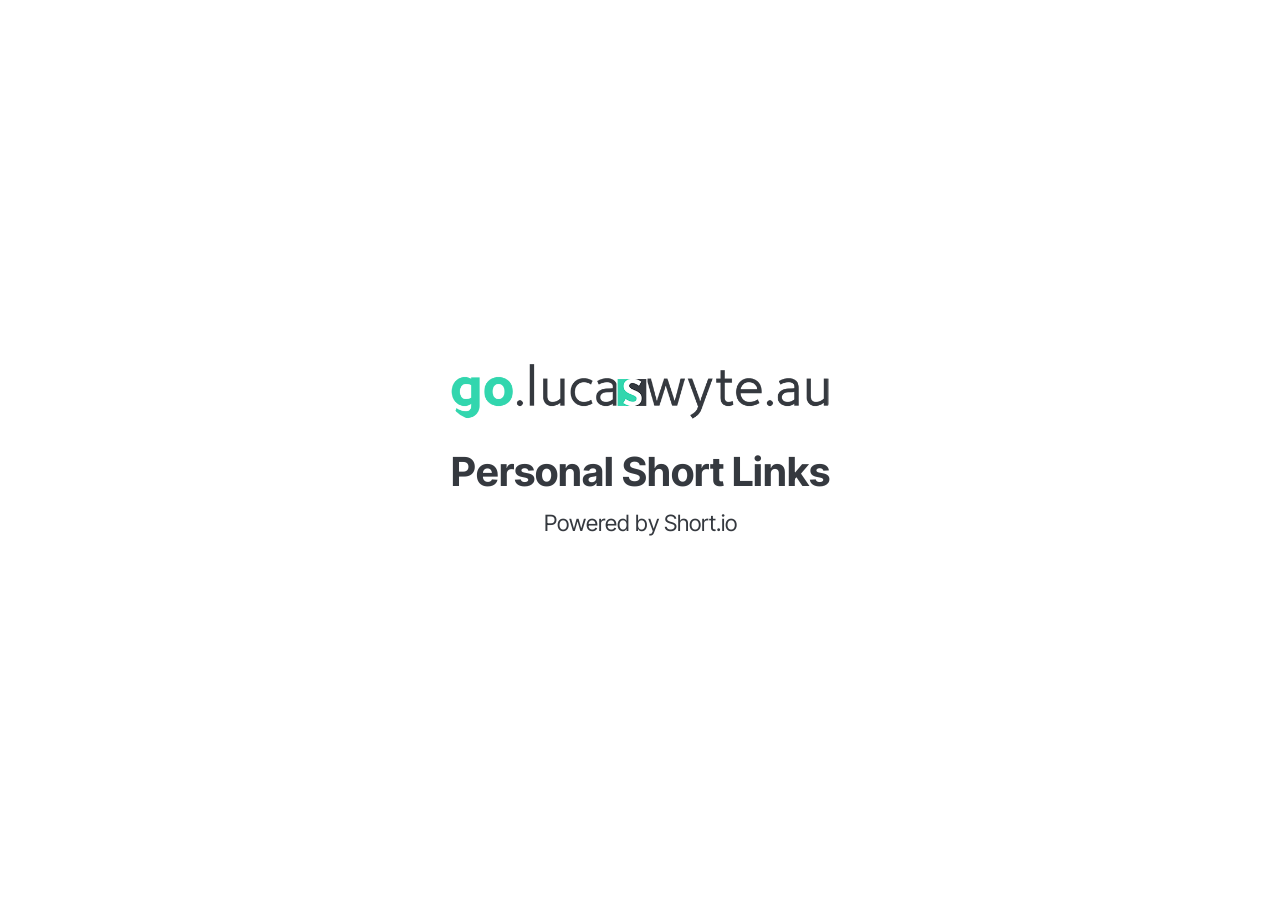
==== index.html @ 0e699cf3 "create github pages" ====
<!DOCTYPE html>
<html  >
<head>
  <!-- Site made with Mobirise Website Builder v5.9.0, https://mobirise.com -->
  <meta charset="UTF-8">
  <meta http-equiv="X-UA-Compatible" content="IE=edge">
  <meta name="generator" content="Mobirise v5.9.0, mobirise.com">
  <meta name="viewport" content="width=device-width, initial-scale=1, minimum-scale=1">
  <link rel="shortcut icon" href="assets/images/logo5.png" type="image/x-icon">
  <meta name="description" content="Personal Short Links powered by Short.io">
  
  
  <title>go.lucaswyte.au main page</title>
  <link rel="stylesheet" href="assets/bootstrap/css/bootstrap.min.css">
  <link rel="stylesheet" href="assets/bootstrap/css/bootstrap-grid.min.css">
  <link rel="stylesheet" href="assets/bootstrap/css/bootstrap-reboot.min.css">
  <link rel="stylesheet" href="assets/theme/css/style.css">
  <link rel="preload" href="https://fonts.googleapis.com/css?family=Inter+Tight:100,200,300,400,500,600,700,800,900,100i,200i,300i,400i,500i,600i,700i,800i,900i&display=swap" as="style" onload="this.onload=null;this.rel='stylesheet'">
  <noscript><link rel="stylesheet" href="https://fonts.googleapis.com/css?family=Inter+Tight:100,200,300,400,500,600,700,800,900,100i,200i,300i,400i,500i,600i,700i,800i,900i&display=swap"></noscript>
  <link rel="preload" as="style" href="assets/mobirise/css/mbr-additional.css"><link rel="stylesheet" href="assets/mobirise/css/mbr-additional.css" type="text/css">

  
  
  
</head>
<body>
  
  <section data-bs-version="5.1" class="image1 cid-uDMFDj7FDs mbr-fullscreen" id="image01-0">
  

  
  

  <div class="container-fluid">
    <div class="row justify-content-center">
      <div class="col-12 col-lg-4">
        <div class="image-wrapper mb-4">
          <img class="w-100" src="assets/images/go-lucaswyte-au-2.png" alt="go">
        </div>
        <h4 class="mbr-description mbr-fonts-style mb-3 align-center display-5"><p>
          <strong>Personal Sh</strong><strong>ort Links</strong></p></h4>
        <p class="mbr-description mbr-fonts-style mb-0 align-center display-7">
          Powered by Short.io</p>
      </div>
    </div>
  </div>
</section>


<script src="assets/bootstrap/js/bootstrap.bundle.min.js"></script>
  <script src="assets/smoothscroll/smooth-scroll.js"></script>
  <script src="assets/ytplayer/index.js"></script>
  <script src="assets/theme/js/script.js"></script>
  
  
  
</body>
</html>
---- assets/theme/css/style.css ----
@charset "UTF-8";
section {
  background-color: #ffffff;
}

body {
  font-style: normal;
  line-height: 1.5;
  font-weight: 400;
  color: #232323;
  position: relative;
}

button {
  background-color: transparent;
  border-color: transparent;
}

.embla__button,
.carousel-control {
  background-color: #edefea !important;
  opacity: 0.8 !important;
  color: #464845 !important;
  border-color: #edefea !important;
}

.carousel .close,
.modalWindow .close {
  background-color: #edefea !important;
  color: #464845 !important;
  border-color: #edefea !important;
  opacity: 0.8 !important;
}

.carousel .close:hover,
.modalWindow .close:hover {
  opacity: 1 !important;
}

.carousel-indicators li {
  background-color: #edefea !important;
  border: 2px solid #464845 !important;
}

.carousel-indicators li:hover,
.carousel-indicators li:active {
  opacity: 0.8 !important;
}

.embla__button:hover,
.carousel-control:hover {
  background-color: #edefea !important;
  opacity: 1 !important;
}

.modalWindow-video-container {
  height: 80%;
}

section,
.container,
.container-fluid {
  position: relative;
  word-wrap: break-word;
}

a.mbr-iconfont:hover {
  text-decoration: none;
}

.article .lead p,
.article .lead ul,
.article .lead ol,
.article .lead pre,
.article .lead blockquote {
  margin-bottom: 0;
}

a {
  font-style: normal;
  font-weight: 400;
  cursor: pointer;
}
a, a:hover {
  text-decoration: none;
}

.mbr-section-title {
  font-style: normal;
  line-height: 1.3;
}

.mbr-section-subtitle {
  line-height: 1.3;
}

.mbr-text {
  font-style: normal;
  line-height: 1.7;
}

h1,
h2,
h3,
h4,
h5,
h6,
.display-1,
.display-2,
.display-4,
.display-5,
.display-7,
span,
p,
a {
  line-height: 1;
  word-break: break-word;
  word-wrap: break-word;
  font-weight: 400;
}

b,
strong {
  font-weight: bold;
}

input:-webkit-autofill, input:-webkit-autofill:hover, input:-webkit-autofill:focus, input:-webkit-autofill:active {
  transition-delay: 9999s;
  -webkit-transition-property: background-color, color;
  transition-property: background-color, color;
}

textarea[type=hidden] {
  display: none;
}

section {
  background-position: 50% 50%;
  background-repeat: no-repeat;
  background-size: cover;
}
section .mbr-background-video,
section .mbr-background-video-preview {
  position: absolute;
  bottom: 0;
  left: 0;
  right: 0;
  top: 0;
}

.hidden {
  visibility: hidden;
}

.mbr-z-index20 {
  z-index: 20;
}

/*! Base colors */
.mbr-white {
  color: #ffffff;
}

.mbr-black {
  color: #111111;
}

.mbr-bg-white {
  background-color: #ffffff;
}

.mbr-bg-black {
  background-color: #000000;
}

/*! Text-aligns */
.align-left {
  text-align: left;
}

.align-center {
  text-align: center;
}

.align-right {
  text-align: right;
}

/*! Font-weight  */
.mbr-light {
  font-weight: 300;
}

.mbr-regular {
  font-weight: 400;
}

.mbr-semibold {
  font-weight: 500;
}

.mbr-bold {
  font-weight: 700;
}

/*! Media  */
.media-content {
  flex-basis: 100%;
}

.media-container-row {
  display: flex;
  flex-direction: row;
  flex-wrap: wrap;
  justify-content: center;
  align-content: center;
  align-items: start;
}
.media-container-row .media-size-item {
  width: 400px;
}

.media-container-column {
  display: flex;
  flex-direction: column;
  flex-wrap: wrap;
  justify-content: center;
  align-content: center;
  align-items: stretch;
}
.media-container-column > * {
  width: 100%;
}

@media (min-width: 992px) {
  .media-container-row {
    flex-wrap: nowrap;
  }
}
figure {
  margin-bottom: 0;
  overflow: hidden;
}

figure[mbr-media-size] {
  transition: width 0.1s;
}

img,
iframe {
  display: block;
  width: 100%;
}

.card {
  background-color: transparent;
  border: none;
}

.card-box {
  width: 100%;
}

.card-img {
  text-align: center;
  flex-shrink: 0;
  -webkit-flex-shrink: 0;
}

.media {
  max-width: 100%;
  margin: 0 auto;
}

.mbr-figure {
  align-self: center;
}

.media-container > div {
  max-width: 100%;
}

.mbr-figure img,
.card-img img {
  width: 100%;
}

@media (max-width: 991px) {
  .media-size-item {
    width: auto !important;
  }
  .media {
    width: auto;
  }
  .mbr-figure {
    width: 100% !important;
  }
}
/*! Buttons */
.mbr-section-btn {
  margin-left: -0.6rem;
  margin-right: -0.6rem;
  font-size: 0;
}

.btn {
  font-weight: 600;
  border-width: 1px;
  font-style: normal;
  margin: 0.6rem 0.6rem;
  white-space: normal;
  transition: all 0.2s ease-in-out;
  display: inline-flex;
  align-items: center;
  justify-content: center;
  word-break: break-word;
}

.btn-sm {
  font-weight: 600;
  letter-spacing: 0px;
  transition: all 0.3s ease-in-out;
}

.btn-md {
  font-weight: 600;
  letter-spacing: 0px;
  transition: all 0.3s ease-in-out;
}

.btn-lg {
  font-weight: 600;
  letter-spacing: 0px;
  transition: all 0.3s ease-in-out;
}

.btn-form {
  margin: 0;
}
.btn-form:hover {
  cursor: pointer;
}

nav .mbr-section-btn {
  margin-left: 0rem;
  margin-right: 0rem;
}

/*! Btn icon margin */
.btn .mbr-iconfont,
.btn.btn-sm .mbr-iconfont {
  order: 1;
  cursor: pointer;
  margin-left: 0.5rem;
  vertical-align: sub;
}

.btn.btn-md .mbr-iconfont,
.btn.btn-md .mbr-iconfont {
  margin-left: 0.8rem;
}

.mbr-regular {
  font-weight: 400;
}

.mbr-semibold {
  font-weight: 500;
}

.mbr-bold {
  font-weight: 700;
}

[type=submit] {
  -webkit-appearance: none;
}

/*! Full-screen */
.mbr-fullscreen .mbr-overlay {
  min-height: 100vh;
}

.mbr-fullscreen {
  display: flex;
  display: -moz-flex;
  display: -ms-flex;
  display: -o-flex;
  align-items: center;
  min-height: 100vh;
  padding-top: 3rem;
  padding-bottom: 3rem;
}

/*! Map */
.map {
  height: 25rem;
  position: relative;
}
.map iframe {
  width: 100%;
  height: 100%;
}

/*! Scroll to top arrow */
.mbr-arrow-up {
  bottom: 25px;
  right: 90px;
  position: fixed;
  text-align: right;
  z-index: 5000;
  color: #ffffff;
  font-size: 22px;
}

.mbr-arrow-up a {
  background: rgba(0, 0, 0, 0.2);
  border-radius: 50%;
  color: #fff;
  display: inline-block;
  height: 60px;
  width: 60px;
  border: 2px solid #fff;
  outline-style: none !important;
  position: relative;
  text-decoration: none;
  transition: all 0.3s ease-in-out;
  cursor: pointer;
  text-align: center;
}
.mbr-arrow-up a:hover {
  background-color: rgba(0, 0, 0, 0.4);
}
.mbr-arrow-up a i {
  line-height: 60px;
}

.mbr-arrow-up-icon {
  display: block;
  color: #fff;
}

.mbr-arrow-up-icon::before {
  content: "›";
  display: inline-block;
  font-family: serif;
  font-size: 22px;
  line-height: 1;
  font-style: normal;
  position: relative;
  top: 6px;
  left: -4px;
  transform: rotate(-90deg);
}

/*! Arrow Down */
.mbr-arrow {
  position: absolute;
  bottom: 45px;
  left: 50%;
  width: 60px;
  height: 60px;
  cursor: pointer;
  background-color: rgba(80, 80, 80, 0.5);
  border-radius: 50%;
  transform: translateX(-50%);
}
@media (max-width: 767px) {
  .mbr-arrow {
    display: none;
  }
}
.mbr-arrow > a {
  display: inline-block;
  text-decoration: none;
  outline-style: none;
  animation: arrowdown 1.7s ease-in-out infinite;
  color: #ffffff;
}
.mbr-arrow > a > i {
  position: absolute;
  top: -2px;
  left: 15px;
  font-size: 2rem;
}

#scrollToTop a i::before {
  content: "";
  position: absolute;
  display: block;
  border-bottom: 2.5px solid #fff;
  border-left: 2.5px solid #fff;
  width: 27.8%;
  height: 27.8%;
  left: 50%;
  top: 51%;
  transform: translateY(-30%) translateX(-50%) rotate(135deg);
}

@keyframes arrowdown {
  0% {
    transform: translateY(0px);
  }
  50% {
    transform: translateY(-5px);
  }
  100% {
    transform: translateY(0px);
  }
}
@media (max-width: 500px) {
  .mbr-arrow-up {
    left: 0;
    right: 0;
    text-align: center;
  }
}
/*Gradients animation*/
@keyframes gradient-animation {
  from {
    background-position: 0% 100%;
    animation-timing-function: ease-in-out;
  }
  to {
    background-position: 100% 0%;
    animation-timing-function: ease-in-out;
  }
}
.bg-gradient {
  background-size: 200% 200%;
  animation: gradient-animation 5s infinite alternate;
  -webkit-animation: gradient-animation 5s infinite alternate;
}

.menu .navbar-brand {
  display: -webkit-flex;
}
.menu .navbar-brand span {
  display: flex;
  display: -webkit-flex;
}
.menu .navbar-brand .navbar-caption-wrap {
  display: -webkit-flex;
}
.menu .navbar-brand .navbar-logo img {
  display: -webkit-flex;
  width: auto;
}
@media (min-width: 768px) and (max-width: 991px) {
  .menu .navbar-toggleable-sm .navbar-nav {
    display: -ms-flexbox;
  }
}
@media (max-width: 991px) {
  .menu .navbar-collapse {
    max-height: 93.5vh;
  }
  .menu .navbar-collapse.show {
    overflow: auto;
  }
}
@media (min-width: 992px) {
  .menu .navbar-nav.nav-dropdown {
    display: -webkit-flex;
  }
  .menu .navbar-toggleable-sm .navbar-collapse {
    display: -webkit-flex !important;
  }
  .menu .collapsed .navbar-collapse {
    max-height: 93.5vh;
  }
  .menu .collapsed .navbar-collapse.show {
    overflow: auto;
  }
}
@media (max-width: 767px) {
  .menu .navbar-collapse {
    max-height: 80vh;
  }
}

.nav-link .mbr-iconfont {
  margin-right: 0.5rem;
}

.navbar {
  display: -webkit-flex;
  -webkit-flex-wrap: wrap;
  -webkit-align-items: center;
  -webkit-justify-content: space-between;
}

.navbar-collapse {
  -webkit-flex-basis: 100%;
  -webkit-flex-grow: 1;
  -webkit-align-items: center;
}

.nav-dropdown .link {
  padding: 0.667em 1.667em !important;
  margin: 0 !important;
}

.nav {
  display: -webkit-flex;
  -webkit-flex-wrap: wrap;
}

.row {
  display: -webkit-flex;
  -webkit-flex-wrap: wrap;
}

.justify-content-center {
  -webkit-justify-content: center;
}

.form-inline {
  display: -webkit-flex;
}

.card-wrapper {
  -webkit-flex: 1;
}

.carousel-control {
  z-index: 10;
  display: -webkit-flex;
}

.carousel-controls {
  display: -webkit-flex;
}

.media {
  display: -webkit-flex;
}

.form-group:focus {
  outline: none;
}

.jq-selectbox__select {
  padding: 7px 0;
  position: relative;
}

.jq-selectbox__dropdown {
  overflow: hidden;
  border-radius: 10px;
  position: absolute;
  top: 100%;
  left: 0 !important;
  width: 100% !important;
}

.jq-selectbox__trigger-arrow {
  right: 0;
  transform: translateY(-50%);
}

.jq-selectbox li {
  padding: 1.07em 0.5em;
}

input[type=range] {
  padding-left: 0 !important;
  padding-right: 0 !important;
}

.modal-dialog,
.modal-content {
  height: 100%;
}

.modal-dialog .carousel-inner {
  height: calc(100vh - 1.75rem);
}
@media (max-width: 575px) {
  .modal-dialog .carousel-inner {
    height: calc(100vh - 1rem);
  }
}

.carousel-item {
  text-align: center;
}

.carousel-item img {
  margin: auto;
}

.navbar-toggler {
  align-self: flex-start;
  padding: 0.25rem 0.75rem;
  font-size: 1.25rem;
  line-height: 1;
  background: transparent;
  border: 1px solid transparent;
  border-radius: 0.25rem;
}

.navbar-toggler:focus,
.navbar-toggler:hover {
  text-decoration: none;
  box-shadow: none;
}

.navbar-toggler-icon {
  display: inline-block;
  width: 1.5em;
  height: 1.5em;
  vertical-align: middle;
  content: "";
  background: no-repeat center center;
  background-size: 100% 100%;
}

.navbar-toggler-left {
  position: absolute;
  left: 1rem;
}

.navbar-toggler-right {
  position: absolute;
  right: 1rem;
}

.card-img {
  width: auto;
}

.menu .navbar.collapsed:not(.beta-menu) {
  flex-direction: column;
}

.carousel-item.active,
.carousel-item-next,
.carousel-item-prev {
  display: flex;
}

.note-air-layout .dropup .dropdown-menu,
.note-air-layout .navbar-fixed-bottom .dropdown .dropdown-menu {
  bottom: initial !important;
}

html,
body {
  height: auto;
  min-height: 100vh;
}

.dropup .dropdown-toggle::after {
  display: none;
}

.form-asterisk {
  font-family: initial;
  position: absolute;
  top: -2px;
  font-weight: normal;
}

.form-control-label {
  position: relative;
  cursor: pointer;
  margin-bottom: 0.357em;
  padding: 0;
}

.alert {
  color: #ffffff;
  border-radius: 0;
  border: 0;
  font-size: 1.1rem;
  line-height: 1.5;
  margin-bottom: 1.875rem;
  padding: 1.25rem;
  position: relative;
  text-align: center;
}
.alert.alert-form::after {
  background-color: inherit;
  bottom: -7px;
  content: "";
  display: block;
  height: 14px;
  left: 50%;
  margin-left: -7px;
  position: absolute;
  transform: rotate(45deg);
  width: 14px;
}

.form-control {
  background-color: #ffffff;
  background-clip: border-box;
  color: #232323;
  line-height: 1rem !important;
  height: auto;
  padding: 1.2rem 2rem;
  transition: border-color 0.25s ease 0s;
  border: 1px solid transparent !important;
  border-radius: 4px;
  box-shadow: rgba(0, 0, 0, 0.07) 0px 1px 1px 0px, rgba(0, 0, 0, 0.07) 0px 1px 3px 0px, rgba(0, 0, 0, 0.03) 0px 0px 0px 1px;
}
.form-active .form-control:invalid {
  border-color: red;
}

.row > * {
  padding-right: 1rem;
  padding-left: 1rem;
}

form .row {
  margin-left: -0.6rem;
  margin-right: -0.6rem;
}
form .row [class*=col] {
  padding-left: 0.6rem;
  padding-right: 0.6rem;
}

form .mbr-section-btn {
  padding-left: 0.6rem;
  padding-right: 0.6rem;
}

form .form-check-input {
  margin-top: 0.5;
}

textarea.form-control {
  line-height: 1.5rem !important;
}

.form-group {
  margin-bottom: 1.2rem;
}

.form-control,
form .btn {
  min-height: 48px;
}

.gdpr-block label span.textGDPR input[name=gdpr] {
  top: 7px;
}

.form-control:focus {
  box-shadow: none;
}

:focus {
  outline: none;
}

.mbr-overlay {
  background-color: #000;
  bottom: 0;
  left: 0;
  opacity: 0.5;
  position: absolute;
  right: 0;
  top: 0;
  z-index: 0;
  pointer-events: none;
}

blockquote {
  font-style: italic;
  padding: 3rem;
  font-size: 1.09rem;
  position: relative;
  border-left: 3px solid;
}

ul,
ol,
pre,
blockquote {
  margin-bottom: 2.3125rem;
}

.mt-4 {
  margin-top: 2rem !important;
}

.mb-4 {
  margin-bottom: 2rem !important;
}

.container,
.container-fluid {
  padding-left: 16px;
  padding-right: 16px;
}

.row {
  margin-left: -16px;
  margin-right: -16px;
}
.row > [class*=col] {
  padding-left: 16px;
  padding-right: 16px;
}

@media (min-width: 992px) {
  .container-fluid {
    padding-left: 32px;
    padding-right: 32px;
  }
}
@media (max-width: 991px) {
  .mbr-container {
    padding-left: 16px;
    padding-right: 16px;
  }
}
.app-video-wrapper > img {
  opacity: 1;
}

.app-video-wrapper {
  background: transparent;
}

.item {
  position: relative;
}

.dropdown-menu .dropdown-menu {
  left: 100%;
}

.dropdown-item + .dropdown-menu {
  display: none;
}

.dropdown-item:hover + .dropdown-menu,
.dropdown-menu:hover {
  display: block;
}

@media (min-aspect-ratio: 16/9) {
  .mbr-video-foreground {
    height: 300% !important;
    top: -100% !important;
  }
}
@media (max-aspect-ratio: 16/9) {
  .mbr-video-foreground {
    width: 300% !important;
    left: -100% !important;
  }
}.engine {
	position: absolute;
	text-indent: -2400px;
	text-align: center;
	padding: 0;
	top: 0;
	left: -2400px;
}
---- assets/mobirise/css/mbr-additional.css ----
.btn {
  border-width: 2px;
}
img,
.card-wrap,
.card-wrapper,
.video-wrapper,
.mbr-figure iframe,
.google-map iframe,
.slide-content,
.plan,
.card,
.item-wrapper {
  border-radius: 2rem !important;
}
.video-wrapper {
  overflow: hidden;
}
body {
  font-family: Inter Tight;
}
.display-1 {
  font-family: 'Inter Tight', sans-serif;
  font-size: 5rem;
  line-height: 1;
}
.display-1 > .mbr-iconfont {
  font-size: 6.25rem;
}
.display-2 {
  font-family: 'Inter Tight', sans-serif;
  font-size: 4rem;
  line-height: 1;
}
.display-2 > .mbr-iconfont {
  font-size: 5rem;
}
.display-4 {
  font-family: 'Inter Tight', sans-serif;
  font-size: 1.2rem;
  line-height: 1.5;
}
.display-4 > .mbr-iconfont {
  font-size: 1.5rem;
}
.display-5 {
  font-family: 'Inter Tight', sans-serif;
  font-size: 2.5rem;
  line-height: 1.5;
}
.display-5 > .mbr-iconfont {
  font-size: 3.125rem;
}
.display-7 {
  font-family: 'Inter Tight', sans-serif;
  font-size: 1.4rem;
  line-height: 1.3;
}
.display-7 > .mbr-iconfont {
  font-size: 1.75rem;
}
/* ---- Fluid typography for mobile devices ---- */
/* 1.4 - font scale ratio ( bootstrap == 1.42857 ) */
/* 100vw - current viewport width */
/* (48 - 20)  48 == 48rem == 768px, 20 == 20rem == 320px(minimal supported viewport) */
/* 0.65 - min scale variable, may vary */
@media (max-width: 992px) {
  .display-1 {
    font-size: 4rem;
  }
}
@media (max-width: 768px) {
  .display-1 {
    font-size: 3.5rem;
    font-size: calc( 2.4rem + (5 - 2.4) * ((100vw - 20rem) / (48 - 20)));
    line-height: calc( 1.1 * (2.4rem + (5 - 2.4) * ((100vw - 20rem) / (48 - 20))));
  }
  .display-2 {
    font-size: 3.2rem;
    font-size: calc( 2.05rem + (4 - 2.05) * ((100vw - 20rem) / (48 - 20)));
    line-height: calc( 1.3 * (2.05rem + (4 - 2.05) * ((100vw - 20rem) / (48 - 20))));
  }
  .display-4 {
    font-size: 0.96rem;
    font-size: calc( 1.07rem + (1.2 - 1.07) * ((100vw - 20rem) / (48 - 20)));
    line-height: calc( 1.4 * (1.07rem + (1.2 - 1.07) * ((100vw - 20rem) / (48 - 20))));
  }
  .display-5 {
    font-size: 2rem;
    font-size: calc( 1.525rem + (2.5 - 1.525) * ((100vw - 20rem) / (48 - 20)));
    line-height: calc( 1.4 * (1.525rem + (2.5 - 1.525) * ((100vw - 20rem) / (48 - 20))));
  }
  .display-7 {
    font-size: 1.12rem;
    font-size: calc( 1.14rem + (1.4 - 1.14) * ((100vw - 20rem) / (48 - 20)));
    line-height: calc( 1.4 * (1.14rem + (1.4 - 1.14) * ((100vw - 20rem) / (48 - 20))));
  }
}
/* Buttons */
.btn {
  padding: 1.25rem 2rem;
  border-radius: 4px;
}
@media (max-width: 767px) {
  .btn {
    padding: 0.75rem 1.5rem;
  }
}
.btn-sm {
  padding: 0.6rem 1.2rem;
  border-radius: 4px;
}
.btn-md {
  padding: 0.6rem 1.2rem;
  border-radius: 4px;
}
.btn-lg {
  padding: 1.25rem 2rem;
  border-radius: 4px;
}
.bg-primary {
  background-color: #9fe870 !important;
}
.bg-success {
  background-color: #3a341c !important;
}
.bg-info {
  background-color: #320707 !important;
}
.bg-warning {
  background-color: #a0e2e1 !important;
}
.bg-danger {
  background-color: #ffea64 !important;
}
.btn-primary,
.btn-primary:active {
  background-color: #9fe870 !important;
  border-color: #9fe870 !important;
  color: #264d0c !important;
  box-shadow: none;
}
.btn-primary:hover,
.btn-primary:focus,
.btn-primary.focus,
.btn-primary.active {
  color: inherit;
  background-color: #bcef9c !important;
  border-color: #bcef9c !important;
  box-shadow: none;
}
.btn-primary.disabled,
.btn-primary:disabled {
  color: #264d0c !important;
  background-color: #bcef9c !important;
  border-color: #bcef9c !important;
}
.btn-secondary,
.btn-secondary:active {
  background-color: #ffd7ef !important;
  border-color: #ffd7ef !important;
  color: #d70081 !important;
  box-shadow: none;
}
.btn-secondary:hover,
.btn-secondary:focus,
.btn-secondary.focus,
.btn-secondary.active {
  color: inherit;
  background-color: #ffffff !important;
  border-color: #ffffff !important;
  box-shadow: none;
}
.btn-secondary.disabled,
.btn-secondary:disabled {
  color: #d70081 !important;
  background-color: #ffffff !important;
  border-color: #ffffff !important;
}
.btn-info,
.btn-info:active {
  background-color: #320707 !important;
  border-color: #320707 !important;
  color: #ffffff !important;
  box-shadow: none;
}
.btn-info:hover,
.btn-info:focus,
.btn-info.focus,
.btn-info.active {
  color: inherit;
  background-color: #5f0d0d !important;
  border-color: #5f0d0d !important;
  box-shadow: none;
}
.btn-info.disabled,
.btn-info:disabled {
  color: #ffffff !important;
  background-color: #5f0d0d !important;
  border-color: #5f0d0d !important;
}
.btn-success,
.btn-success:active {
  background-color: #3a341c !important;
  border-color: #3a341c !important;
  color: #ffffff !important;
  box-shadow: none;
}
.btn-success:hover,
.btn-success:focus,
.btn-success.focus,
.btn-success.active {
  color: inherit;
  background-color: #5c532d !important;
  border-color: #5c532d !important;
  box-shadow: none;
}
.btn-success.disabled,
.btn-success:disabled {
  color: #ffffff !important;
  background-color: #5c532d !important;
  border-color: #5c532d !important;
}
.btn-warning,
.btn-warning:active {
  background-color: #a0e2e1 !important;
  border-color: #a0e2e1 !important;
  color: #1f6463 !important;
  box-shadow: none;
}
.btn-warning:hover,
.btn-warning:focus,
.btn-warning.focus,
.btn-warning.active {
  color: inherit;
  background-color: #c7eeed !important;
  border-color: #c7eeed !important;
  box-shadow: none;
}
.btn-warning.disabled,
.btn-warning:disabled {
  color: #1f6463 !important;
  background-color: #c7eeed !important;
  border-color: #c7eeed !important;
}
.btn-danger,
.btn-danger:active {
  background-color: #ffea64 !important;
  border-color: #ffea64 !important;
  color: #645600 !important;
  box-shadow: none;
}
.btn-danger:hover,
.btn-danger:focus,
.btn-danger.focus,
.btn-danger.active {
  color: inherit;
  background-color: #fff197 !important;
  border-color: #fff197 !important;
  box-shadow: none;
}
.btn-danger.disabled,
.btn-danger:disabled {
  color: #645600 !important;
  background-color: #fff197 !important;
  border-color: #fff197 !important;
}
.btn-white,
.btn-white:active {
  background-color: #eff0ec !important;
  border-color: #eff0ec !important;
  color: #757b62 !important;
  box-shadow: none;
}
.btn-white:hover,
.btn-white:focus,
.btn-white.focus,
.btn-white.active {
  color: inherit;
  background-color: #ffffff !important;
  border-color: #ffffff !important;
  box-shadow: none;
}
.btn-white.disabled,
.btn-white:disabled {
  color: #757b62 !important;
  background-color: #ffffff !important;
  border-color: #ffffff !important;
}
.btn-black,
.btn-black:active {
  background-color: #232323 !important;
  border-color: #232323 !important;
  color: #ffffff !important;
  box-shadow: none;
}
.btn-black:hover,
.btn-black:focus,
.btn-black.focus,
.btn-black.active {
  color: inherit;
  background-color: #3d3d3d !important;
  border-color: #3d3d3d !important;
  box-shadow: none;
}
.btn-black.disabled,
.btn-black:disabled {
  color: #ffffff !important;
  background-color: #3d3d3d !important;
  border-color: #3d3d3d !important;
}
.btn-primary-outline,
.btn-primary-outline:active {
  background-color: transparent !important;
  border-color: #9fe870;
  color: #9fe870;
}
.btn-primary-outline:hover,
.btn-primary-outline:focus,
.btn-primary-outline.focus,
.btn-primary-outline.active {
  color: #6ddc25 !important;
  background-color: transparent !important;
  border-color: #6ddc25 !important;
  box-shadow: none !important;
}
.btn-primary-outline.disabled,
.btn-primary-outline:disabled {
  color: #264d0c !important;
  background-color: #9fe870 !important;
  border-color: #9fe870 !important;
}
.btn-secondary-outline,
.btn-secondary-outline:active {
  background-color: transparent !important;
  border-color: #ffd7ef;
  color: #ffd7ef;
}
.btn-secondary-outline:hover,
.btn-secondary-outline:focus,
.btn-secondary-outline.focus,
.btn-secondary-outline.active {
  color: #ff80cc !important;
  background-color: transparent !important;
  border-color: #ff80cc !important;
  box-shadow: none !important;
}
.btn-secondary-outline.disabled,
.btn-secondary-outline:disabled {
  color: #d70081 !important;
  background-color: #ffd7ef !important;
  border-color: #ffd7ef !important;
}
.btn-info-outline,
.btn-info-outline:active {
  background-color: transparent !important;
  border-color: #320707;
  color: #320707;
}
.btn-info-outline:hover,
.btn-info-outline:focus,
.btn-info-outline.focus,
.btn-info-outline.active {
  color: #000000 !important;
  background-color: transparent !important;
  border-color: #000000 !important;
  box-shadow: none !important;
}
.btn-info-outline.disabled,
.btn-info-outline:disabled {
  color: #ffffff !important;
  background-color: #320707 !important;
  border-color: #320707 !important;
}
.btn-success-outline,
.btn-success-outline:active {
  background-color: transparent !important;
  border-color: #3a341c;
  color: #3a341c;
}
.btn-success-outline:hover,
.btn-success-outline:focus,
.btn-success-outline.focus,
.btn-success-outline.active {
  color: #000000 !important;
  background-color: transparent !important;
  border-color: #000000 !important;
  box-shadow: none !important;
}
.btn-success-outline.disabled,
.btn-success-outline:disabled {
  color: #ffffff !important;
  background-color: #3a341c !important;
  border-color: #3a341c !important;
}
.btn-warning-outline,
.btn-warning-outline:active {
  background-color: transparent !important;
  border-color: #a0e2e1;
  color: #a0e2e1;
}
.btn-warning-outline:hover,
.btn-warning-outline:focus,
.btn-warning-outline.focus,
.btn-warning-outline.active {
  color: #5ececc !important;
  background-color: transparent !important;
  border-color: #5ececc !important;
  box-shadow: none !important;
}
.btn-warning-outline.disabled,
.btn-warning-outline:disabled {
  color: #1f6463 !important;
  background-color: #a0e2e1 !important;
  border-color: #a0e2e1 !important;
}
.btn-danger-outline,
.btn-danger-outline:active {
  background-color: transparent !important;
  border-color: #ffea64;
  color: #ffea64;
}
.btn-danger-outline:hover,
.btn-danger-outline:focus,
.btn-danger-outline.focus,
.btn-danger-outline.active {
  color: #ffde0d !important;
  background-color: transparent !important;
  border-color: #ffde0d !important;
  box-shadow: none !important;
}
.btn-danger-outline.disabled,
.btn-danger-outline:disabled {
  color: #645600 !important;
  background-color: #ffea64 !important;
  border-color: #ffea64 !important;
}
.btn-black-outline,
.btn-black-outline:active {
  background-color: transparent !important;
  border-color: #232323;
  color: #232323;
}
.btn-black-outline:hover,
.btn-black-outline:focus,
.btn-black-outline.focus,
.btn-black-outline.active {
  color: #000000 !important;
  background-color: transparent !important;
  border-color: #000000 !important;
  box-shadow: none !important;
}
.btn-black-outline.disabled,
.btn-black-outline:disabled {
  color: #ffffff !important;
  background-color: #232323 !important;
  border-color: #232323 !important;
}
.btn-white-outline,
.btn-white-outline:active {
  background-color: transparent !important;
  border-color: #fafafa;
  color: #fafafa;
}
.btn-white-outline:hover,
.btn-white-outline:focus,
.btn-white-outline.focus,
.btn-white-outline.active {
  color: #cfcfcf !important;
  background-color: transparent !important;
  border-color: #cfcfcf !important;
  box-shadow: none !important;
}
.btn-white-outline.disabled,
.btn-white-outline:disabled {
  color: #7a7a7a !important;
  background-color: #fafafa !important;
  border-color: #fafafa !important;
}
.text-primary {
  color: #9fe870 !important;
}
.text-secondary {
  color: #ffd7ef !important;
}
.text-success {
  color: #3a341c !important;
}
.text-info {
  color: #320707 !important;
}
.text-warning {
  color: #a0e2e1 !important;
}
.text-danger {
  color: #ffea64 !important;
}
.text-white {
  color: #fafafa !important;
}
.text-black {
  color: #232323 !important;
}
a.text-primary:hover,
a.text-primary:focus,
a.text-primary.active {
  color: #66d022 !important;
}
a.text-secondary:hover,
a.text-secondary:focus,
a.text-secondary.active {
  color: #ff71c6 !important;
}
a.text-success:hover,
a.text-success:focus,
a.text-success.active {
  color: #000000 !important;
}
a.text-info:hover,
a.text-info:focus,
a.text-info.active {
  color: #000000 !important;
}
a.text-warning:hover,
a.text-warning:focus,
a.text-warning.active {
  color: #52cac8 !important;
}
a.text-danger:hover,
a.text-danger:focus,
a.text-danger.active {
  color: #fddb00 !important;
}
a.text-white:hover,
a.text-white:focus,
a.text-white.active {
  color: #c7c7c7 !important;
}
a.text-black:hover,
a.text-black:focus,
a.text-black.active {
  color: #000000 !important;
}
a[class*="text-"]:not(.nav-link):not(.dropdown-item):not([role]):not(.navbar-caption) {
  position: relative;
  background-image: transparent;
  background-size: 10000px 2px;
  background-repeat: no-repeat;
  background-position: 0px 1.2em;
  background-position: -10000px 1.2em;
}
a[class*="text-"]:not(.nav-link):not(.dropdown-item):not([role]):not(.navbar-caption):hover {
  transition: background-position 2s ease-in-out;
  background-image: linear-gradient(currentColor 50%, currentColor 50%);
  background-position: 0px 1.2em;
}
.nav-tabs .nav-link.active {
  color: #9fe870;
}
.nav-tabs .nav-link:not(.active) {
  color: #232323;
}
.alert-success {
  background-color: #70c770;
}
.alert-info {
  background-color: #320707;
}
.alert-warning {
  background-color: #a0e2e1;
}
.alert-danger {
  background-color: #ffea64;
}
.mbr-section-btn .btn:not(.btn-form) {
  border-radius: 100px;
}
.mbr-gallery-filter li a {
  border-radius: 100px !important;
}
.mbr-gallery-filter li.active .btn {
  background-color: #9fe870;
  border-color: #9fe870;
  color: #306310;
}
.mbr-gallery-filter li.active .btn:focus {
  box-shadow: none;
}
.nav-tabs .nav-link {
  border-radius: 100px !important;
}
a,
a:hover {
  color: #9fe870;
}
.mbr-plan-header.bg-primary .mbr-plan-subtitle,
.mbr-plan-header.bg-primary .mbr-plan-price-desc {
  color: #ffffff;
}
.mbr-plan-header.bg-success .mbr-plan-subtitle,
.mbr-plan-header.bg-success .mbr-plan-price-desc {
  color: #c0b27c;
}
.mbr-plan-header.bg-info .mbr-plan-subtitle,
.mbr-plan-header.bg-info .mbr-plan-price-desc {
  color: #f3abab;
}
.mbr-plan-header.bg-warning .mbr-plan-subtitle,
.mbr-plan-header.bg-warning .mbr-plan-price-desc {
  color: #ffffff;
}
.mbr-plan-header.bg-danger .mbr-plan-subtitle,
.mbr-plan-header.bg-danger .mbr-plan-price-desc {
  color: #ffffff;
}
/* Scroll to top button*/
.scrollToTop_wraper {
  display: none;
}
.form-control {
  font-family: 'Inter Tight', sans-serif;
  font-size: 1.4rem;
  line-height: 1.3;
  font-weight: 400;
  border-radius: 100px !important;
}
.form-control > .mbr-iconfont {
  font-size: 1.75rem;
}
.form-control:hover,
.form-control:focus {
  box-shadow: rgba(0, 0, 0, 0.07) 0px 1px 1px 0px, rgba(0, 0, 0, 0.07) 0px 1px 3px 0px, rgba(0, 0, 0, 0.03) 0px 0px 0px 1px;
  border-color: #9fe870 !important;
}
.form-control:-webkit-input-placeholder {
  font-family: 'Inter Tight', sans-serif;
  font-size: 1.4rem;
  line-height: 1.3;
  font-weight: 400;
}
.form-control:-webkit-input-placeholder > .mbr-iconfont {
  font-size: 1.75rem;
}
blockquote {
  border-color: #9fe870;
}
/* Forms */
.mbr-form .input-group-btn .btn {
  border-radius: 100px !important;
}
.mbr-form .input-group-btn .btn:hover {
  box-shadow: 0 10px 40px 0 rgba(0, 0, 0, 0.2);
}
.mbr-form .input-group-btn button[type="submit"] {
  border-radius: 100px !important;
  padding: 1rem 3rem;
}
.mbr-form .input-group-btn button[type="submit"]:hover {
  box-shadow: 0 10px 40px 0 rgba(0, 0, 0, 0.2);
}
.jq-selectbox li:hover,
.jq-selectbox li.selected {
  background-color: #9fe870;
  color: #000000;
}
.jq-number__spin {
  transition: 0.25s ease;
}
.jq-number__spin:hover {
  border-color: #9fe870;
}
.jq-selectbox .jq-selectbox__trigger-arrow,
.jq-number__spin.minus:after,
.jq-number__spin.plus:after {
  transition: 0.4s;
  border-top-color: #232323;
  border-bottom-color: #232323;
}
.jq-selectbox:hover .jq-selectbox__trigger-arrow,
.jq-number__spin.minus:hover:after,
.jq-number__spin.plus:hover:after {
  border-top-color: #9fe870;
  border-bottom-color: #9fe870;
}
.xdsoft_datetimepicker .xdsoft_calendar td.xdsoft_default,
.xdsoft_datetimepicker .xdsoft_calendar td.xdsoft_current,
.xdsoft_datetimepicker .xdsoft_timepicker .xdsoft_time_box > div > div.xdsoft_current {
  color: #000000 !important;
  background-color: #9fe870 !important;
  box-shadow: none !important;
}
.xdsoft_datetimepicker .xdsoft_calendar td:hover,
.xdsoft_datetimepicker .xdsoft_timepicker .xdsoft_time_box > div > div:hover {
  color: #000000 !important;
  background: #ffd7ef !important;
  box-shadow: none !important;
}
.lazy-bg {
  background-image: none !important;
}
.lazy-placeholder:not(section),
.lazy-none {
  display: block;
  position: relative;
  padding-bottom: 56.25%;
  width: 100%;
  height: auto;
}
iframe.lazy-placeholder,
.lazy-placeholder:after {
  content: '';
  position: absolute;
  width: 200px;
  height: 200px;
  background: transparent no-repeat center;
  background-size: contain;
  top: 50%;
  left: 50%;
  transform: translateX(-50%) translateY(-50%);
  background-image: url("data:image/svg+xml;charset=UTF-8,%3csvg width='32' height='32' viewBox='0 0 64 64' xmlns='http://www.w3.org/2000/svg' stroke='%239fe870' %3e%3cg fill='none' fill-rule='evenodd'%3e%3cg transform='translate(16 16)' stroke-width='2'%3e%3ccircle stroke-opacity='.5' cx='16' cy='16' r='16'/%3e%3cpath d='M32 16c0-9.94-8.06-16-16-16'%3e%3canimateTransform attributeName='transform' type='rotate' from='0 16 16' to='360 16 16' dur='1s' repeatCount='indefinite'/%3e%3c/path%3e%3c/g%3e%3c/g%3e%3c/svg%3e");
}
section.lazy-placeholder:after {
  opacity: 0.5;
}
body {
  overflow-x: hidden;
}
a {
  transition: color 0.6s;
}
.cid-uDMFDj7FDs {
  background-color: #ffffff;
}
.cid-uDMFDj7FDs .mbr-fallback-image.disabled {
  display: none;
}
.cid-uDMFDj7FDs .mbr-fallback-image {
  display: block;
  background-size: cover;
  background-position: center center;
  width: 100%;
  height: 100%;
  position: absolute;
  top: 0;
}
.cid-uDMFDj7FDs .row {
  flex-direction: row-reverse;
}
.cid-uDMFDj7FDs .mbr-description {
  color: #35393f;
}
.cid-uDMJRW5jr1 {
  background-color: #ffffff;
}
.cid-uDMJRW5jr1 .mbr-fallback-image.disabled {
  display: none;
}
.cid-uDMJRW5jr1 .mbr-fallback-image {
  display: block;
  background-size: cover;
  background-position: center center;
  width: 100%;
  height: 100%;
  position: absolute;
  top: 0;
}
.cid-uDMJRW5jr1 .row {
  flex-direction: row-reverse;
}
.cid-uDMJRW5jr1 .mbr-description {
  color: #35393f;
}
---- assets/mobirise/css/mbr-additional.css ----
.btn {
  border-width: 2px;
}
img,
.card-wrap,
.card-wrapper,
.video-wrapper,
.mbr-figure iframe,
.google-map iframe,
.slide-content,
.plan,
.card,
.item-wrapper {
  border-radius: 2rem !important;
}
.video-wrapper {
  overflow: hidden;
}
body {
  font-family: Inter Tight;
}
.display-1 {
  font-family: 'Inter Tight', sans-serif;
  font-size: 5rem;
  line-height: 1;
}
.display-1 > .mbr-iconfont {
  font-size: 6.25rem;
}
.display-2 {
  font-family: 'Inter Tight', sans-serif;
  font-size: 4rem;
  line-height: 1;
}
.display-2 > .mbr-iconfont {
  font-size: 5rem;
}
.display-4 {
  font-family: 'Inter Tight', sans-serif;
  font-size: 1.2rem;
  line-height: 1.5;
}
.display-4 > .mbr-iconfont {
  font-size: 1.5rem;
}
.display-5 {
  font-family: 'Inter Tight', sans-serif;
  font-size: 2.5rem;
  line-height: 1.5;
}
.display-5 > .mbr-iconfont {
  font-size: 3.125rem;
}
.display-7 {
  font-family: 'Inter Tight', sans-serif;
  font-size: 1.4rem;
  line-height: 1.3;
}
.display-7 > .mbr-iconfont {
  font-size: 1.75rem;
}
/* ---- Fluid typography for mobile devices ---- */
/* 1.4 - font scale ratio ( bootstrap == 1.42857 ) */
/* 100vw - current viewport width */
/* (48 - 20)  48 == 48rem == 768px, 20 == 20rem == 320px(minimal supported viewport) */
/* 0.65 - min scale variable, may vary */
@media (max-width: 992px) {
  .display-1 {
    font-size: 4rem;
  }
}
@media (max-width: 768px) {
  .display-1 {
    font-size: 3.5rem;
    font-size: calc( 2.4rem + (5 - 2.4) * ((100vw - 20rem) / (48 - 20)));
    line-height: calc( 1.1 * (2.4rem + (5 - 2.4) * ((100vw - 20rem) / (48 - 20))));
  }
  .display-2 {
    font-size: 3.2rem;
    font-size: calc( 2.05rem + (4 - 2.05) * ((100vw - 20rem) / (48 - 20)));
    line-height: calc( 1.3 * (2.05rem + (4 - 2.05) * ((100vw - 20rem) / (48 - 20))));
  }
  .display-4 {
    font-size: 0.96rem;
    font-size: calc( 1.07rem + (1.2 - 1.07) * ((100vw - 20rem) / (48 - 20)));
    line-height: calc( 1.4 * (1.07rem + (1.2 - 1.07) * ((100vw - 20rem) / (48 - 20))));
  }
  .display-5 {
    font-size: 2rem;
    font-size: calc( 1.525rem + (2.5 - 1.525) * ((100vw - 20rem) / (48 - 20)));
    line-height: calc( 1.4 * (1.525rem + (2.5 - 1.525) * ((100vw - 20rem) / (48 - 20))));
  }
  .display-7 {
    font-size: 1.12rem;
    font-size: calc( 1.14rem + (1.4 - 1.14) * ((100vw - 20rem) / (48 - 20)));
    line-height: calc( 1.4 * (1.14rem + (1.4 - 1.14) * ((100vw - 20rem) / (48 - 20))));
  }
}
/* Buttons */
.btn {
  padding: 1.25rem 2rem;
  border-radius: 4px;
}
@media (max-width: 767px) {
  .btn {
    padding: 0.75rem 1.5rem;
  }
}
.btn-sm {
  padding: 0.6rem 1.2rem;
  border-radius: 4px;
}
.btn-md {
  padding: 0.6rem 1.2rem;
  border-radius: 4px;
}
.btn-lg {
  padding: 1.25rem 2rem;
  border-radius: 4px;
}
.bg-primary {
  background-color: #9fe870 !important;
}
.bg-success {
  background-color: #3a341c !important;
}
.bg-info {
  background-color: #320707 !important;
}
.bg-warning {
  background-color: #a0e2e1 !important;
}
.bg-danger {
  background-color: #ffea64 !important;
}
.btn-primary,
.btn-primary:active {
  background-color: #9fe870 !important;
  border-color: #9fe870 !important;
  color: #264d0c !important;
  box-shadow: none;
}
.btn-primary:hover,
.btn-primary:focus,
.btn-primary.focus,
.btn-primary.active {
  color: inherit;
  background-color: #bcef9c !important;
  border-color: #bcef9c !important;
  box-shadow: none;
}
.btn-primary.disabled,
.btn-primary:disabled {
  color: #264d0c !important;
  background-color: #bcef9c !important;
  border-color: #bcef9c !important;
}
.btn-secondary,
.btn-secondary:active {
  background-color: #ffd7ef !important;
  border-color: #ffd7ef !important;
  color: #d70081 !important;
  box-shadow: none;
}
.btn-secondary:hover,
.btn-secondary:focus,
.btn-secondary.focus,
.btn-secondary.active {
  color: inherit;
  background-color: #ffffff !important;
  border-color: #ffffff !important;
  box-shadow: none;
}
.btn-secondary.disabled,
.btn-secondary:disabled {
  color: #d70081 !important;
  background-color: #ffffff !important;
  border-color: #ffffff !important;
}
.btn-info,
.btn-info:active {
  background-color: #320707 !important;
  border-color: #320707 !important;
  color: #ffffff !important;
  box-shadow: none;
}
.btn-info:hover,
.btn-info:focus,
.btn-info.focus,
.btn-info.active {
  color: inherit;
  background-color: #5f0d0d !important;
  border-color: #5f0d0d !important;
  box-shadow: none;
}
.btn-info.disabled,
.btn-info:disabled {
  color: #ffffff !important;
  background-color: #5f0d0d !important;
  border-color: #5f0d0d !important;
}
.btn-success,
.btn-success:active {
  background-color: #3a341c !important;
  border-color: #3a341c !important;
  color: #ffffff !important;
  box-shadow: none;
}
.btn-success:hover,
.btn-success:focus,
.btn-success.focus,
.btn-success.active {
  color: inherit;
  background-color: #5c532d !important;
  border-color: #5c532d !important;
  box-shadow: none;
}
.btn-success.disabled,
.btn-success:disabled {
  color: #ffffff !important;
  background-color: #5c532d !important;
  border-color: #5c532d !important;
}
.btn-warning,
.btn-warning:active {
  background-color: #a0e2e1 !important;
  border-color: #a0e2e1 !important;
  color: #1f6463 !important;
  box-shadow: none;
}
.btn-warning:hover,
.btn-warning:focus,
.btn-warning.focus,
.btn-warning.active {
  color: inherit;
  background-color: #c7eeed !important;
  border-color: #c7eeed !important;
  box-shadow: none;
}
.btn-warning.disabled,
.btn-warning:disabled {
  color: #1f6463 !important;
  background-color: #c7eeed !important;
  border-color: #c7eeed !important;
}
.btn-danger,
.btn-danger:active {
  background-color: #ffea64 !important;
  border-color: #ffea64 !important;
  color: #645600 !important;
  box-shadow: none;
}
.btn-danger:hover,
.btn-danger:focus,
.btn-danger.focus,
.btn-danger.active {
  color: inherit;
  background-color: #fff197 !important;
  border-color: #fff197 !important;
  box-shadow: none;
}
.btn-danger.disabled,
.btn-danger:disabled {
  color: #645600 !important;
  background-color: #fff197 !important;
  border-color: #fff197 !important;
}
.btn-white,
.btn-white:active {
  background-color: #eff0ec !important;
  border-color: #eff0ec !important;
  color: #757b62 !important;
  box-shadow: none;
}
.btn-white:hover,
.btn-white:focus,
.btn-white.focus,
.btn-white.active {
  color: inherit;
  background-color: #ffffff !important;
  border-color: #ffffff !important;
  box-shadow: none;
}
.btn-white.disabled,
.btn-white:disabled {
  color: #757b62 !important;
  background-color: #ffffff !important;
  border-color: #ffffff !important;
}
.btn-black,
.btn-black:active {
  background-color: #232323 !important;
  border-color: #232323 !important;
  color: #ffffff !important;
  box-shadow: none;
}
.btn-black:hover,
.btn-black:focus,
.btn-black.focus,
.btn-black.active {
  color: inherit;
  background-color: #3d3d3d !important;
  border-color: #3d3d3d !important;
  box-shadow: none;
}
.btn-black.disabled,
.btn-black:disabled {
  color: #ffffff !important;
  background-color: #3d3d3d !important;
  border-color: #3d3d3d !important;
}
.btn-primary-outline,
.btn-primary-outline:active {
  background-color: transparent !important;
  border-color: #9fe870;
  color: #9fe870;
}
.btn-primary-outline:hover,
.btn-primary-outline:focus,
.btn-primary-outline.focus,
.btn-primary-outline.active {
  color: #6ddc25 !important;
  background-color: transparent !important;
  border-color: #6ddc25 !important;
  box-shadow: none !important;
}
.btn-primary-outline.disabled,
.btn-primary-outline:disabled {
  color: #264d0c !important;
  background-color: #9fe870 !important;
  border-color: #9fe870 !important;
}
.btn-secondary-outline,
.btn-secondary-outline:active {
  background-color: transparent !important;
  border-color: #ffd7ef;
  color: #ffd7ef;
}
.btn-secondary-outline:hover,
.btn-secondary-outline:focus,
.btn-secondary-outline.focus,
.btn-secondary-outline.active {
  color: #ff80cc !important;
  background-color: transparent !important;
  border-color: #ff80cc !important;
  box-shadow: none !important;
}
.btn-secondary-outline.disabled,
.btn-secondary-outline:disabled {
  color: #d70081 !important;
  background-color: #ffd7ef !important;
  border-color: #ffd7ef !important;
}
.btn-info-outline,
.btn-info-outline:active {
  background-color: transparent !important;
  border-color: #320707;
  color: #320707;
}
.btn-info-outline:hover,
.btn-info-outline:focus,
.btn-info-outline.focus,
.btn-info-outline.active {
  color: #000000 !important;
  background-color: transparent !important;
  border-color: #000000 !important;
  box-shadow: none !important;
}
.btn-info-outline.disabled,
.btn-info-outline:disabled {
  color: #ffffff !important;
  background-color: #320707 !important;
  border-color: #320707 !important;
}
.btn-success-outline,
.btn-success-outline:active {
  background-color: transparent !important;
  border-color: #3a341c;
  color: #3a341c;
}
.btn-success-outline:hover,
.btn-success-outline:focus,
.btn-success-outline.focus,
.btn-success-outline.active {
  color: #000000 !important;
  background-color: transparent !important;
  border-color: #000000 !important;
  box-shadow: none !important;
}
.btn-success-outline.disabled,
.btn-success-outline:disabled {
  color: #ffffff !important;
  background-color: #3a341c !important;
  border-color: #3a341c !important;
}
.btn-warning-outline,
.btn-warning-outline:active {
  background-color: transparent !important;
  border-color: #a0e2e1;
  color: #a0e2e1;
}
.btn-warning-outline:hover,
.btn-warning-outline:focus,
.btn-warning-outline.focus,
.btn-warning-outline.active {
  color: #5ececc !important;
  background-color: transparent !important;
  border-color: #5ececc !important;
  box-shadow: none !important;
}
.btn-warning-outline.disabled,
.btn-warning-outline:disabled {
  color: #1f6463 !important;
  background-color: #a0e2e1 !important;
  border-color: #a0e2e1 !important;
}
.btn-danger-outline,
.btn-danger-outline:active {
  background-color: transparent !important;
  border-color: #ffea64;
  color: #ffea64;
}
.btn-danger-outline:hover,
.btn-danger-outline:focus,
.btn-danger-outline.focus,
.btn-danger-outline.active {
  color: #ffde0d !important;
  background-color: transparent !important;
  border-color: #ffde0d !important;
  box-shadow: none !important;
}
.btn-danger-outline.disabled,
.btn-danger-outline:disabled {
  color: #645600 !important;
  background-color: #ffea64 !important;
  border-color: #ffea64 !important;
}
.btn-black-outline,
.btn-black-outline:active {
  background-color: transparent !important;
  border-color: #232323;
  color: #232323;
}
.btn-black-outline:hover,
.btn-black-outline:focus,
.btn-black-outline.focus,
.btn-black-outline.active {
  color: #000000 !important;
  background-color: transparent !important;
  border-color: #000000 !important;
  box-shadow: none !important;
}
.btn-black-outline.disabled,
.btn-black-outline:disabled {
  color: #ffffff !important;
  background-color: #232323 !important;
  border-color: #232323 !important;
}
.btn-white-outline,
.btn-white-outline:active {
  background-color: transparent !important;
  border-color: #fafafa;
  color: #fafafa;
}
.btn-white-outline:hover,
.btn-white-outline:focus,
.btn-white-outline.focus,
.btn-white-outline.active {
  color: #cfcfcf !important;
  background-color: transparent !important;
  border-color: #cfcfcf !important;
  box-shadow: none !important;
}
.btn-white-outline.disabled,
.btn-white-outline:disabled {
  color: #7a7a7a !important;
  background-color: #fafafa !important;
  border-color: #fafafa !important;
}
.text-primary {
  color: #9fe870 !important;
}
.text-secondary {
  color: #ffd7ef !important;
}
.text-success {
  color: #3a341c !important;
}
.text-info {
  color: #320707 !important;
}
.text-warning {
  color: #a0e2e1 !important;
}
.text-danger {
  color: #ffea64 !important;
}
.text-white {
  color: #fafafa !important;
}
.text-black {
  color: #232323 !important;
}
a.text-primary:hover,
a.text-primary:focus,
a.text-primary.active {
  color: #66d022 !important;
}
a.text-secondary:hover,
a.text-secondary:focus,
a.text-secondary.active {
  color: #ff71c6 !important;
}
a.text-success:hover,
a.text-success:focus,
a.text-success.active {
  color: #000000 !important;
}
a.text-info:hover,
a.text-info:focus,
a.text-info.active {
  color: #000000 !important;
}
a.text-warning:hover,
a.text-warning:focus,
a.text-warning.active {
  color: #52cac8 !important;
}
a.text-danger:hover,
a.text-danger:focus,
a.text-danger.active {
  color: #fddb00 !important;
}
a.text-white:hover,
a.text-white:focus,
a.text-white.active {
  color: #c7c7c7 !important;
}
a.text-black:hover,
a.text-black:focus,
a.text-black.active {
  color: #000000 !important;
}
a[class*="text-"]:not(.nav-link):not(.dropdown-item):not([role]):not(.navbar-caption) {
  position: relative;
  background-image: transparent;
  background-size: 10000px 2px;
  background-repeat: no-repeat;
  background-position: 0px 1.2em;
  background-position: -10000px 1.2em;
}
a[class*="text-"]:not(.nav-link):not(.dropdown-item):not([role]):not(.navbar-caption):hover {
  transition: background-position 2s ease-in-out;
  background-image: linear-gradient(currentColor 50%, currentColor 50%);
  background-position: 0px 1.2em;
}
.nav-tabs .nav-link.active {
  color: #9fe870;
}
.nav-tabs .nav-link:not(.active) {
  color: #232323;
}
.alert-success {
  background-color: #70c770;
}
.alert-info {
  background-color: #320707;
}
.alert-warning {
  background-color: #a0e2e1;
}
.alert-danger {
  background-color: #ffea64;
}
.mbr-section-btn .btn:not(.btn-form) {
  border-radius: 100px;
}
.mbr-gallery-filter li a {
  border-radius: 100px !important;
}
.mbr-gallery-filter li.active .btn {
  background-color: #9fe870;
  border-color: #9fe870;
  color: #306310;
}
.mbr-gallery-filter li.active .btn:focus {
  box-shadow: none;
}
.nav-tabs .nav-link {
  border-radius: 100px !important;
}
a,
a:hover {
  color: #9fe870;
}
.mbr-plan-header.bg-primary .mbr-plan-subtitle,
.mbr-plan-header.bg-primary .mbr-plan-price-desc {
  color: #ffffff;
}
.mbr-plan-header.bg-success .mbr-plan-subtitle,
.mbr-plan-header.bg-success .mbr-plan-price-desc {
  color: #c0b27c;
}
.mbr-plan-header.bg-info .mbr-plan-subtitle,
.mbr-plan-header.bg-info .mbr-plan-price-desc {
  color: #f3abab;
}
.mbr-plan-header.bg-warning .mbr-plan-subtitle,
.mbr-plan-header.bg-warning .mbr-plan-price-desc {
  color: #ffffff;
}
.mbr-plan-header.bg-danger .mbr-plan-subtitle,
.mbr-plan-header.bg-danger .mbr-plan-price-desc {
  color: #ffffff;
}
/* Scroll to top button*/
.scrollToTop_wraper {
  display: none;
}
.form-control {
  font-family: 'Inter Tight', sans-serif;
  font-size: 1.4rem;
  line-height: 1.3;
  font-weight: 400;
  border-radius: 100px !important;
}
.form-control > .mbr-iconfont {
  font-size: 1.75rem;
}
.form-control:hover,
.form-control:focus {
  box-shadow: rgba(0, 0, 0, 0.07) 0px 1px 1px 0px, rgba(0, 0, 0, 0.07) 0px 1px 3px 0px, rgba(0, 0, 0, 0.03) 0px 0px 0px 1px;
  border-color: #9fe870 !important;
}
.form-control:-webkit-input-placeholder {
  font-family: 'Inter Tight', sans-serif;
  font-size: 1.4rem;
  line-height: 1.3;
  font-weight: 400;
}
.form-control:-webkit-input-placeholder > .mbr-iconfont {
  font-size: 1.75rem;
}
blockquote {
  border-color: #9fe870;
}
/* Forms */
.mbr-form .input-group-btn .btn {
  border-radius: 100px !important;
}
.mbr-form .input-group-btn .btn:hover {
  box-shadow: 0 10px 40px 0 rgba(0, 0, 0, 0.2);
}
.mbr-form .input-group-btn button[type="submit"] {
  border-radius: 100px !important;
  padding: 1rem 3rem;
}
.mbr-form .input-group-btn button[type="submit"]:hover {
  box-shadow: 0 10px 40px 0 rgba(0, 0, 0, 0.2);
}
.jq-selectbox li:hover,
.jq-selectbox li.selected {
  background-color: #9fe870;
  color: #000000;
}
.jq-number__spin {
  transition: 0.25s ease;
}
.jq-number__spin:hover {
  border-color: #9fe870;
}
.jq-selectbox .jq-selectbox__trigger-arrow,
.jq-number__spin.minus:after,
.jq-number__spin.plus:after {
  transition: 0.4s;
  border-top-color: #232323;
  border-bottom-color: #232323;
}
.jq-selectbox:hover .jq-selectbox__trigger-arrow,
.jq-number__spin.minus:hover:after,
.jq-number__spin.plus:hover:after {
  border-top-color: #9fe870;
  border-bottom-color: #9fe870;
}
.xdsoft_datetimepicker .xdsoft_calendar td.xdsoft_default,
.xdsoft_datetimepicker .xdsoft_calendar td.xdsoft_current,
.xdsoft_datetimepicker .xdsoft_timepicker .xdsoft_time_box > div > div.xdsoft_current {
  color: #000000 !important;
  background-color: #9fe870 !important;
  box-shadow: none !important;
}
.xdsoft_datetimepicker .xdsoft_calendar td:hover,
.xdsoft_datetimepicker .xdsoft_timepicker .xdsoft_time_box > div > div:hover {
  color: #000000 !important;
  background: #ffd7ef !important;
  box-shadow: none !important;
}
.lazy-bg {
  background-image: none !important;
}
.lazy-placeholder:not(section),
.lazy-none {
  display: block;
  position: relative;
  padding-bottom: 56.25%;
  width: 100%;
  height: auto;
}
iframe.lazy-placeholder,
.lazy-placeholder:after {
  content: '';
  position: absolute;
  width: 200px;
  height: 200px;
  background: transparent no-repeat center;
  background-size: contain;
  top: 50%;
  left: 50%;
  transform: translateX(-50%) translateY(-50%);
  background-image: url("data:image/svg+xml;charset=UTF-8,%3csvg width='32' height='32' viewBox='0 0 64 64' xmlns='http://www.w3.org/2000/svg' stroke='%239fe870' %3e%3cg fill='none' fill-rule='evenodd'%3e%3cg transform='translate(16 16)' stroke-width='2'%3e%3ccircle stroke-opacity='.5' cx='16' cy='16' r='16'/%3e%3cpath d='M32 16c0-9.94-8.06-16-16-16'%3e%3canimateTransform attributeName='transform' type='rotate' from='0 16 16' to='360 16 16' dur='1s' repeatCount='indefinite'/%3e%3c/path%3e%3c/g%3e%3c/g%3e%3c/svg%3e");
}
section.lazy-placeholder:after {
  opacity: 0.5;
}
body {
  overflow-x: hidden;
}
a {
  transition: color 0.6s;
}
.cid-uDMFDj7FDs {
  background-color: #ffffff;
}
.cid-uDMFDj7FDs .mbr-fallback-image.disabled {
  display: none;
}
.cid-uDMFDj7FDs .mbr-fallback-image {
  display: block;
  background-size: cover;
  background-position: center center;
  width: 100%;
  height: 100%;
  position: absolute;
  top: 0;
}
.cid-uDMFDj7FDs .row {
  flex-direction: row-reverse;
}
.cid-uDMFDj7FDs .mbr-description {
  color: #35393f;
}
.cid-uDMJRW5jr1 {
  background-color: #ffffff;
}
.cid-uDMJRW5jr1 .mbr-fallback-image.disabled {
  display: none;
}
.cid-uDMJRW5jr1 .mbr-fallback-image {
  display: block;
  background-size: cover;
  background-position: center center;
  width: 100%;
  height: 100%;
  position: absolute;
  top: 0;
}
.cid-uDMJRW5jr1 .row {
  flex-direction: row-reverse;
}
.cid-uDMJRW5jr1 .mbr-description {
  color: #35393f;
}
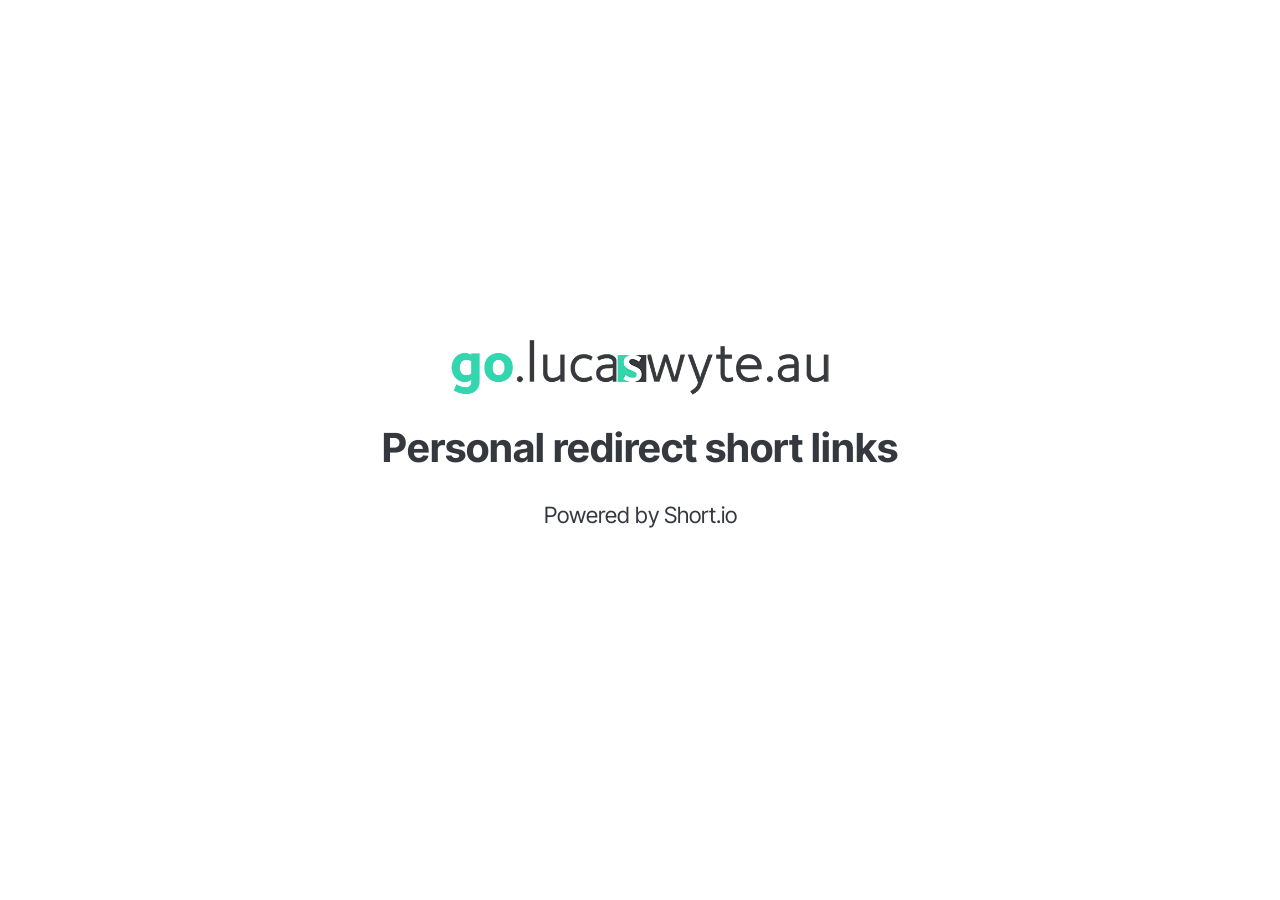
==== commit 28b57bc9: "create github pages" ====
--- a/index.html
+++ b/index.html
@@ -6,8 +6,8 @@
   <meta http-equiv="X-UA-Compatible" content="IE=edge">
   <meta name="generator" content="Mobirise v5.9.0, mobirise.com">
   <meta name="viewport" content="width=device-width, initial-scale=1, minimum-scale=1">
-  <link rel="shortcut icon" href="assets/images/logo5.png" type="image/x-icon">
-  <meta name="description" content="Personal Short Links powered by Short.io">
+  <link rel="shortcut icon" href="assets/images/go-lucaswyte-au-favicon-96x96.png" type="image/x-icon">
+  <meta name="description" content="Personal short links">
   
   
   <title>go.lucaswyte.au main page</title>
@@ -25,22 +25,24 @@
 </head>
 <body>
   
-  <section data-bs-version="5.1" class="image1 cid-uDMFDj7FDs mbr-fullscreen" id="image01-0">
+  <section data-bs-version="5.1" class="header12 cid-uDMJ8OXmMp mbr-fullscreen" id="header12-0">
   
 
   
   
 
-  <div class="container-fluid">
+  <div class="text-center container-fluid">
+    <div class="row mb-4 justify-content-center">
+      <div class="col-12 col-md-4">
+        <img class="w-100" src="assets/images/go-lucaswyte-au-693x104.webp" alt="go.lucaswyte.au">
+      </div>
+    </div>
     <div class="row justify-content-center">
-      <div class="col-12 col-lg-4">
-        <div class="image-wrapper mb-4">
-          <img class="w-100" src="assets/images/go-lucaswyte-au-2.png" alt="go">
-        </div>
-        <h4 class="mbr-description mbr-fonts-style mb-3 align-center display-5"><p>
-          <strong>Personal Sh</strong><strong>ort Links</strong></p></h4>
-        <p class="mbr-description mbr-fonts-style mb-0 align-center display-7">
+      <div class="col-md-12 col-lg-9">
+        <h1 class="mbr-section-title mbr-fonts-style mb-4 display-5"><p><strong>Personal redirect short links</strong></p></h1>
+        <p class="mbr-text mbr-fonts-style mb-4 display-7">
           Powered by Short.io</p>
+        
       </div>
     </div>
   </div>
--- a/assets/mobirise/css/mbr-additional.css
+++ b/assets/mobirise/css/mbr-additional.css
@@ -11,7 +11,7 @@
 .plan,
 .card,
 .item-wrapper {
-  border-radius: 2rem !important;
+  border-radius: 0 !important;
 }
 .video-wrapper {
   overflow: hidden;
@@ -100,11 +100,7 @@
 .btn {
   padding: 1.25rem 2rem;
   border-radius: 4px;
-}
-@media (max-width: 767px) {
-  .btn {
-    padding: 0.75rem 1.5rem;
-  }
+  padding: 0.75rem 1.5rem;
 }
 .btn-sm {
   padding: 0.6rem 1.2rem;
@@ -119,7 +115,7 @@
   border-radius: 4px;
 }
 .bg-primary {
-  background-color: #9fe870 !important;
+  background-color: #32d6ae !important;
 }
 .bg-success {
   background-color: #3a341c !important;
@@ -135,9 +131,9 @@
 }
 .btn-primary,
 .btn-primary:active {
-  background-color: #9fe870 !important;
-  border-color: #9fe870 !important;
-  color: #264d0c !important;
+  background-color: #32d6ae !important;
+  border-color: #32d6ae !important;
+  color: #ffffff !important;
   box-shadow: none;
 }
 .btn-primary:hover,
@@ -145,15 +141,15 @@
 .btn-primary.focus,
 .btn-primary.active {
   color: inherit;
-  background-color: #bcef9c !important;
-  border-color: #bcef9c !important;
+  background-color: #5ddfbf !important;
+  border-color: #5ddfbf !important;
   box-shadow: none;
 }
 .btn-primary.disabled,
 .btn-primary:disabled {
-  color: #264d0c !important;
-  background-color: #bcef9c !important;
-  border-color: #bcef9c !important;
+  color: #ffffff !important;
+  background-color: #5ddfbf !important;
+  border-color: #5ddfbf !important;
 }
 .btn-secondary,
 .btn-secondary:active {
@@ -312,23 +308,23 @@
 .btn-primary-outline,
 .btn-primary-outline:active {
   background-color: transparent !important;
-  border-color: #9fe870;
-  color: #9fe870;
+  border-color: #32d6ae;
+  color: #32d6ae;
 }
 .btn-primary-outline:hover,
 .btn-primary-outline:focus,
 .btn-primary-outline.focus,
 .btn-primary-outline.active {
-  color: #6ddc25 !important;
-  background-color: transparent !important;
-  border-color: #6ddc25 !important;
+  color: #1e9477 !important;
+  background-color: transparent !important;
+  border-color: #1e9477 !important;
   box-shadow: none !important;
 }
 .btn-primary-outline.disabled,
 .btn-primary-outline:disabled {
-  color: #264d0c !important;
-  background-color: #9fe870 !important;
-  border-color: #9fe870 !important;
+  color: #ffffff !important;
+  background-color: #32d6ae !important;
+  border-color: #32d6ae !important;
 }
 .btn-secondary-outline,
 .btn-secondary-outline:active {
@@ -478,7 +474,7 @@
   border-color: #fafafa !important;
 }
 .text-primary {
-  color: #9fe870 !important;
+  color: #32d6ae !important;
 }
 .text-secondary {
   color: #ffd7ef !important;
@@ -504,7 +500,7 @@
 a.text-primary:hover,
 a.text-primary:focus,
 a.text-primary.active {
-  color: #66d022 !important;
+  color: #1b876d !important;
 }
 a.text-secondary:hover,
 a.text-secondary:focus,
@@ -555,7 +551,7 @@
   background-position: 0px 1.2em;
 }
 .nav-tabs .nav-link.active {
-  color: #9fe870;
+  color: #32d6ae;
 }
 .nav-tabs .nav-link:not(.active) {
   color: #232323;
@@ -572,30 +568,21 @@
 .alert-danger {
   background-color: #ffea64;
 }
-.mbr-section-btn .btn:not(.btn-form) {
-  border-radius: 100px;
-}
-.mbr-gallery-filter li a {
-  border-radius: 100px !important;
-}
 .mbr-gallery-filter li.active .btn {
-  background-color: #9fe870;
-  border-color: #9fe870;
-  color: #306310;
+  background-color: #32d6ae;
+  border-color: #32d6ae;
+  color: #ffffff;
 }
 .mbr-gallery-filter li.active .btn:focus {
   box-shadow: none;
-}
-.nav-tabs .nav-link {
-  border-radius: 100px !important;
 }
 a,
 a:hover {
-  color: #9fe870;
+  color: #32d6ae;
 }
 .mbr-plan-header.bg-primary .mbr-plan-subtitle,
 .mbr-plan-header.bg-primary .mbr-plan-price-desc {
-  color: #ffffff;
+  color: #dcf8f1;
 }
 .mbr-plan-header.bg-success .mbr-plan-subtitle,
 .mbr-plan-header.bg-success .mbr-plan-price-desc {
@@ -622,7 +609,6 @@
   font-size: 1.4rem;
   line-height: 1.3;
   font-weight: 400;
-  border-radius: 100px !important;
 }
 .form-control > .mbr-iconfont {
   font-size: 1.75rem;
@@ -630,7 +616,7 @@
 .form-control:hover,
 .form-control:focus {
   box-shadow: rgba(0, 0, 0, 0.07) 0px 1px 1px 0px, rgba(0, 0, 0, 0.07) 0px 1px 3px 0px, rgba(0, 0, 0, 0.03) 0px 0px 0px 1px;
-  border-color: #9fe870 !important;
+  border-color: #32d6ae !important;
 }
 .form-control:-webkit-input-placeholder {
   font-family: 'Inter Tight', sans-serif;
@@ -642,32 +628,19 @@
   font-size: 1.75rem;
 }
 blockquote {
-  border-color: #9fe870;
+  border-color: #32d6ae;
 }
 /* Forms */
-.mbr-form .input-group-btn .btn {
-  border-radius: 100px !important;
-}
-.mbr-form .input-group-btn .btn:hover {
-  box-shadow: 0 10px 40px 0 rgba(0, 0, 0, 0.2);
-}
-.mbr-form .input-group-btn button[type="submit"] {
-  border-radius: 100px !important;
-  padding: 1rem 3rem;
-}
-.mbr-form .input-group-btn button[type="submit"]:hover {
-  box-shadow: 0 10px 40px 0 rgba(0, 0, 0, 0.2);
-}
 .jq-selectbox li:hover,
 .jq-selectbox li.selected {
-  background-color: #9fe870;
-  color: #000000;
+  background-color: #32d6ae;
+  color: #ffffff;
 }
 .jq-number__spin {
   transition: 0.25s ease;
 }
 .jq-number__spin:hover {
-  border-color: #9fe870;
+  border-color: #32d6ae;
 }
 .jq-selectbox .jq-selectbox__trigger-arrow,
 .jq-number__spin.minus:after,
@@ -679,14 +652,14 @@
 .jq-selectbox:hover .jq-selectbox__trigger-arrow,
 .jq-number__spin.minus:hover:after,
 .jq-number__spin.plus:hover:after {
-  border-top-color: #9fe870;
-  border-bottom-color: #9fe870;
+  border-top-color: #32d6ae;
+  border-bottom-color: #32d6ae;
 }
 .xdsoft_datetimepicker .xdsoft_calendar td.xdsoft_default,
 .xdsoft_datetimepicker .xdsoft_calendar td.xdsoft_current,
 .xdsoft_datetimepicker .xdsoft_timepicker .xdsoft_time_box > div > div.xdsoft_current {
   color: #000000 !important;
-  background-color: #9fe870 !important;
+  background-color: #32d6ae !important;
   box-shadow: none !important;
 }
 .xdsoft_datetimepicker .xdsoft_calendar td:hover,
@@ -717,7 +690,7 @@
   top: 50%;
   left: 50%;
   transform: translateX(-50%) translateY(-50%);
-  background-image: url("data:image/svg+xml;charset=UTF-8,%3csvg width='32' height='32' viewBox='0 0 64 64' xmlns='http://www.w3.org/2000/svg' stroke='%239fe870' %3e%3cg fill='none' fill-rule='evenodd'%3e%3cg transform='translate(16 16)' stroke-width='2'%3e%3ccircle stroke-opacity='.5' cx='16' cy='16' r='16'/%3e%3cpath d='M32 16c0-9.94-8.06-16-16-16'%3e%3canimateTransform attributeName='transform' type='rotate' from='0 16 16' to='360 16 16' dur='1s' repeatCount='indefinite'/%3e%3c/path%3e%3c/g%3e%3c/g%3e%3c/svg%3e");
+  background-image: url("data:image/svg+xml;charset=UTF-8,%3csvg width='32' height='32' viewBox='0 0 64 64' xmlns='http://www.w3.org/2000/svg' stroke='%2332d6ae' %3e%3cg fill='none' fill-rule='evenodd'%3e%3cg transform='translate(16 16)' stroke-width='2'%3e%3ccircle stroke-opacity='.5' cx='16' cy='16' r='16'/%3e%3cpath d='M32 16c0-9.94-8.06-16-16-16'%3e%3canimateTransform attributeName='transform' type='rotate' from='0 16 16' to='360 16 16' dur='1s' repeatCount='indefinite'/%3e%3c/path%3e%3c/g%3e%3c/g%3e%3c/svg%3e");
 }
 section.lazy-placeholder:after {
   opacity: 0.5;
@@ -728,13 +701,13 @@
 a {
   transition: color 0.6s;
 }
-.cid-uDMFDj7FDs {
+.cid-uDMJ8OXmMp {
   background-color: #ffffff;
 }
-.cid-uDMFDj7FDs .mbr-fallback-image.disabled {
+.cid-uDMJ8OXmMp .mbr-fallback-image.disabled {
   display: none;
 }
-.cid-uDMFDj7FDs .mbr-fallback-image {
+.cid-uDMJ8OXmMp .mbr-fallback-image {
   display: block;
   background-size: cover;
   background-position: center center;
@@ -743,19 +716,20 @@
   position: absolute;
   top: 0;
 }
-.cid-uDMFDj7FDs .row {
-  flex-direction: row-reverse;
-}
-.cid-uDMFDj7FDs .mbr-description {
+.cid-uDMJ8OXmMp .mbr-section-title {
   color: #35393f;
 }
-.cid-uDMJRW5jr1 {
+.cid-uDMJ8OXmMp .mbr-text,
+.cid-uDMJ8OXmMp .mbr-section-btn {
+  color: #35393f;
+}
+.cid-uDMKLfgwi8 {
   background-color: #ffffff;
 }
-.cid-uDMJRW5jr1 .mbr-fallback-image.disabled {
+.cid-uDMKLfgwi8 .mbr-fallback-image.disabled {
   display: none;
 }
-.cid-uDMJRW5jr1 .mbr-fallback-image {
+.cid-uDMKLfgwi8 .mbr-fallback-image {
   display: block;
   background-size: cover;
   background-position: center center;
@@ -764,9 +738,10 @@
   position: absolute;
   top: 0;
 }
-.cid-uDMJRW5jr1 .row {
-  flex-direction: row-reverse;
-}
-.cid-uDMJRW5jr1 .mbr-description {
+.cid-uDMKLfgwi8 .mbr-section-title {
+  color: #32d6ae;
+}
+.cid-uDMKLfgwi8 .mbr-text,
+.cid-uDMKLfgwi8 .mbr-section-btn {
   color: #35393f;
 }
--- a/assets/mobirise/css/mbr-additional.css
+++ b/assets/mobirise/css/mbr-additional.css
@@ -11,7 +11,7 @@
 .plan,
 .card,
 .item-wrapper {
-  border-radius: 2rem !important;
+  border-radius: 0 !important;
 }
 .video-wrapper {
   overflow: hidden;
@@ -100,11 +100,7 @@
 .btn {
   padding: 1.25rem 2rem;
   border-radius: 4px;
-}
-@media (max-width: 767px) {
-  .btn {
-    padding: 0.75rem 1.5rem;
-  }
+  padding: 0.75rem 1.5rem;
 }
 .btn-sm {
   padding: 0.6rem 1.2rem;
@@ -119,7 +115,7 @@
   border-radius: 4px;
 }
 .bg-primary {
-  background-color: #9fe870 !important;
+  background-color: #32d6ae !important;
 }
 .bg-success {
   background-color: #3a341c !important;
@@ -135,9 +131,9 @@
 }
 .btn-primary,
 .btn-primary:active {
-  background-color: #9fe870 !important;
-  border-color: #9fe870 !important;
-  color: #264d0c !important;
+  background-color: #32d6ae !important;
+  border-color: #32d6ae !important;
+  color: #ffffff !important;
   box-shadow: none;
 }
 .btn-primary:hover,
@@ -145,15 +141,15 @@
 .btn-primary.focus,
 .btn-primary.active {
   color: inherit;
-  background-color: #bcef9c !important;
-  border-color: #bcef9c !important;
+  background-color: #5ddfbf !important;
+  border-color: #5ddfbf !important;
   box-shadow: none;
 }
 .btn-primary.disabled,
 .btn-primary:disabled {
-  color: #264d0c !important;
-  background-color: #bcef9c !important;
-  border-color: #bcef9c !important;
+  color: #ffffff !important;
+  background-color: #5ddfbf !important;
+  border-color: #5ddfbf !important;
 }
 .btn-secondary,
 .btn-secondary:active {
@@ -312,23 +308,23 @@
 .btn-primary-outline,
 .btn-primary-outline:active {
   background-color: transparent !important;
-  border-color: #9fe870;
-  color: #9fe870;
+  border-color: #32d6ae;
+  color: #32d6ae;
 }
 .btn-primary-outline:hover,
 .btn-primary-outline:focus,
 .btn-primary-outline.focus,
 .btn-primary-outline.active {
-  color: #6ddc25 !important;
-  background-color: transparent !important;
-  border-color: #6ddc25 !important;
+  color: #1e9477 !important;
+  background-color: transparent !important;
+  border-color: #1e9477 !important;
   box-shadow: none !important;
 }
 .btn-primary-outline.disabled,
 .btn-primary-outline:disabled {
-  color: #264d0c !important;
-  background-color: #9fe870 !important;
-  border-color: #9fe870 !important;
+  color: #ffffff !important;
+  background-color: #32d6ae !important;
+  border-color: #32d6ae !important;
 }
 .btn-secondary-outline,
 .btn-secondary-outline:active {
@@ -478,7 +474,7 @@
   border-color: #fafafa !important;
 }
 .text-primary {
-  color: #9fe870 !important;
+  color: #32d6ae !important;
 }
 .text-secondary {
   color: #ffd7ef !important;
@@ -504,7 +500,7 @@
 a.text-primary:hover,
 a.text-primary:focus,
 a.text-primary.active {
-  color: #66d022 !important;
+  color: #1b876d !important;
 }
 a.text-secondary:hover,
 a.text-secondary:focus,
@@ -555,7 +551,7 @@
   background-position: 0px 1.2em;
 }
 .nav-tabs .nav-link.active {
-  color: #9fe870;
+  color: #32d6ae;
 }
 .nav-tabs .nav-link:not(.active) {
   color: #232323;
@@ -572,30 +568,21 @@
 .alert-danger {
   background-color: #ffea64;
 }
-.mbr-section-btn .btn:not(.btn-form) {
-  border-radius: 100px;
-}
-.mbr-gallery-filter li a {
-  border-radius: 100px !important;
-}
 .mbr-gallery-filter li.active .btn {
-  background-color: #9fe870;
-  border-color: #9fe870;
-  color: #306310;
+  background-color: #32d6ae;
+  border-color: #32d6ae;
+  color: #ffffff;
 }
 .mbr-gallery-filter li.active .btn:focus {
   box-shadow: none;
-}
-.nav-tabs .nav-link {
-  border-radius: 100px !important;
 }
 a,
 a:hover {
-  color: #9fe870;
+  color: #32d6ae;
 }
 .mbr-plan-header.bg-primary .mbr-plan-subtitle,
 .mbr-plan-header.bg-primary .mbr-plan-price-desc {
-  color: #ffffff;
+  color: #dcf8f1;
 }
 .mbr-plan-header.bg-success .mbr-plan-subtitle,
 .mbr-plan-header.bg-success .mbr-plan-price-desc {
@@ -622,7 +609,6 @@
   font-size: 1.4rem;
   line-height: 1.3;
   font-weight: 400;
-  border-radius: 100px !important;
 }
 .form-control > .mbr-iconfont {
   font-size: 1.75rem;
@@ -630,7 +616,7 @@
 .form-control:hover,
 .form-control:focus {
   box-shadow: rgba(0, 0, 0, 0.07) 0px 1px 1px 0px, rgba(0, 0, 0, 0.07) 0px 1px 3px 0px, rgba(0, 0, 0, 0.03) 0px 0px 0px 1px;
-  border-color: #9fe870 !important;
+  border-color: #32d6ae !important;
 }
 .form-control:-webkit-input-placeholder {
   font-family: 'Inter Tight', sans-serif;
@@ -642,32 +628,19 @@
   font-size: 1.75rem;
 }
 blockquote {
-  border-color: #9fe870;
+  border-color: #32d6ae;
 }
 /* Forms */
-.mbr-form .input-group-btn .btn {
-  border-radius: 100px !important;
-}
-.mbr-form .input-group-btn .btn:hover {
-  box-shadow: 0 10px 40px 0 rgba(0, 0, 0, 0.2);
-}
-.mbr-form .input-group-btn button[type="submit"] {
-  border-radius: 100px !important;
-  padding: 1rem 3rem;
-}
-.mbr-form .input-group-btn button[type="submit"]:hover {
-  box-shadow: 0 10px 40px 0 rgba(0, 0, 0, 0.2);
-}
 .jq-selectbox li:hover,
 .jq-selectbox li.selected {
-  background-color: #9fe870;
-  color: #000000;
+  background-color: #32d6ae;
+  color: #ffffff;
 }
 .jq-number__spin {
   transition: 0.25s ease;
 }
 .jq-number__spin:hover {
-  border-color: #9fe870;
+  border-color: #32d6ae;
 }
 .jq-selectbox .jq-selectbox__trigger-arrow,
 .jq-number__spin.minus:after,
@@ -679,14 +652,14 @@
 .jq-selectbox:hover .jq-selectbox__trigger-arrow,
 .jq-number__spin.minus:hover:after,
 .jq-number__spin.plus:hover:after {
-  border-top-color: #9fe870;
-  border-bottom-color: #9fe870;
+  border-top-color: #32d6ae;
+  border-bottom-color: #32d6ae;
 }
 .xdsoft_datetimepicker .xdsoft_calendar td.xdsoft_default,
 .xdsoft_datetimepicker .xdsoft_calendar td.xdsoft_current,
 .xdsoft_datetimepicker .xdsoft_timepicker .xdsoft_time_box > div > div.xdsoft_current {
   color: #000000 !important;
-  background-color: #9fe870 !important;
+  background-color: #32d6ae !important;
   box-shadow: none !important;
 }
 .xdsoft_datetimepicker .xdsoft_calendar td:hover,
@@ -717,7 +690,7 @@
   top: 50%;
   left: 50%;
   transform: translateX(-50%) translateY(-50%);
-  background-image: url("data:image/svg+xml;charset=UTF-8,%3csvg width='32' height='32' viewBox='0 0 64 64' xmlns='http://www.w3.org/2000/svg' stroke='%239fe870' %3e%3cg fill='none' fill-rule='evenodd'%3e%3cg transform='translate(16 16)' stroke-width='2'%3e%3ccircle stroke-opacity='.5' cx='16' cy='16' r='16'/%3e%3cpath d='M32 16c0-9.94-8.06-16-16-16'%3e%3canimateTransform attributeName='transform' type='rotate' from='0 16 16' to='360 16 16' dur='1s' repeatCount='indefinite'/%3e%3c/path%3e%3c/g%3e%3c/g%3e%3c/svg%3e");
+  background-image: url("data:image/svg+xml;charset=UTF-8,%3csvg width='32' height='32' viewBox='0 0 64 64' xmlns='http://www.w3.org/2000/svg' stroke='%2332d6ae' %3e%3cg fill='none' fill-rule='evenodd'%3e%3cg transform='translate(16 16)' stroke-width='2'%3e%3ccircle stroke-opacity='.5' cx='16' cy='16' r='16'/%3e%3cpath d='M32 16c0-9.94-8.06-16-16-16'%3e%3canimateTransform attributeName='transform' type='rotate' from='0 16 16' to='360 16 16' dur='1s' repeatCount='indefinite'/%3e%3c/path%3e%3c/g%3e%3c/g%3e%3c/svg%3e");
 }
 section.lazy-placeholder:after {
   opacity: 0.5;
@@ -728,13 +701,13 @@
 a {
   transition: color 0.6s;
 }
-.cid-uDMFDj7FDs {
+.cid-uDMJ8OXmMp {
   background-color: #ffffff;
 }
-.cid-uDMFDj7FDs .mbr-fallback-image.disabled {
+.cid-uDMJ8OXmMp .mbr-fallback-image.disabled {
   display: none;
 }
-.cid-uDMFDj7FDs .mbr-fallback-image {
+.cid-uDMJ8OXmMp .mbr-fallback-image {
   display: block;
   background-size: cover;
   background-position: center center;
@@ -743,19 +716,20 @@
   position: absolute;
   top: 0;
 }
-.cid-uDMFDj7FDs .row {
-  flex-direction: row-reverse;
-}
-.cid-uDMFDj7FDs .mbr-description {
+.cid-uDMJ8OXmMp .mbr-section-title {
   color: #35393f;
 }
-.cid-uDMJRW5jr1 {
+.cid-uDMJ8OXmMp .mbr-text,
+.cid-uDMJ8OXmMp .mbr-section-btn {
+  color: #35393f;
+}
+.cid-uDMKLfgwi8 {
   background-color: #ffffff;
 }
-.cid-uDMJRW5jr1 .mbr-fallback-image.disabled {
+.cid-uDMKLfgwi8 .mbr-fallback-image.disabled {
   display: none;
 }
-.cid-uDMJRW5jr1 .mbr-fallback-image {
+.cid-uDMKLfgwi8 .mbr-fallback-image {
   display: block;
   background-size: cover;
   background-position: center center;
@@ -764,9 +738,10 @@
   position: absolute;
   top: 0;
 }
-.cid-uDMJRW5jr1 .row {
-  flex-direction: row-reverse;
-}
-.cid-uDMJRW5jr1 .mbr-description {
+.cid-uDMKLfgwi8 .mbr-section-title {
+  color: #32d6ae;
+}
+.cid-uDMKLfgwi8 .mbr-text,
+.cid-uDMKLfgwi8 .mbr-section-btn {
   color: #35393f;
 }
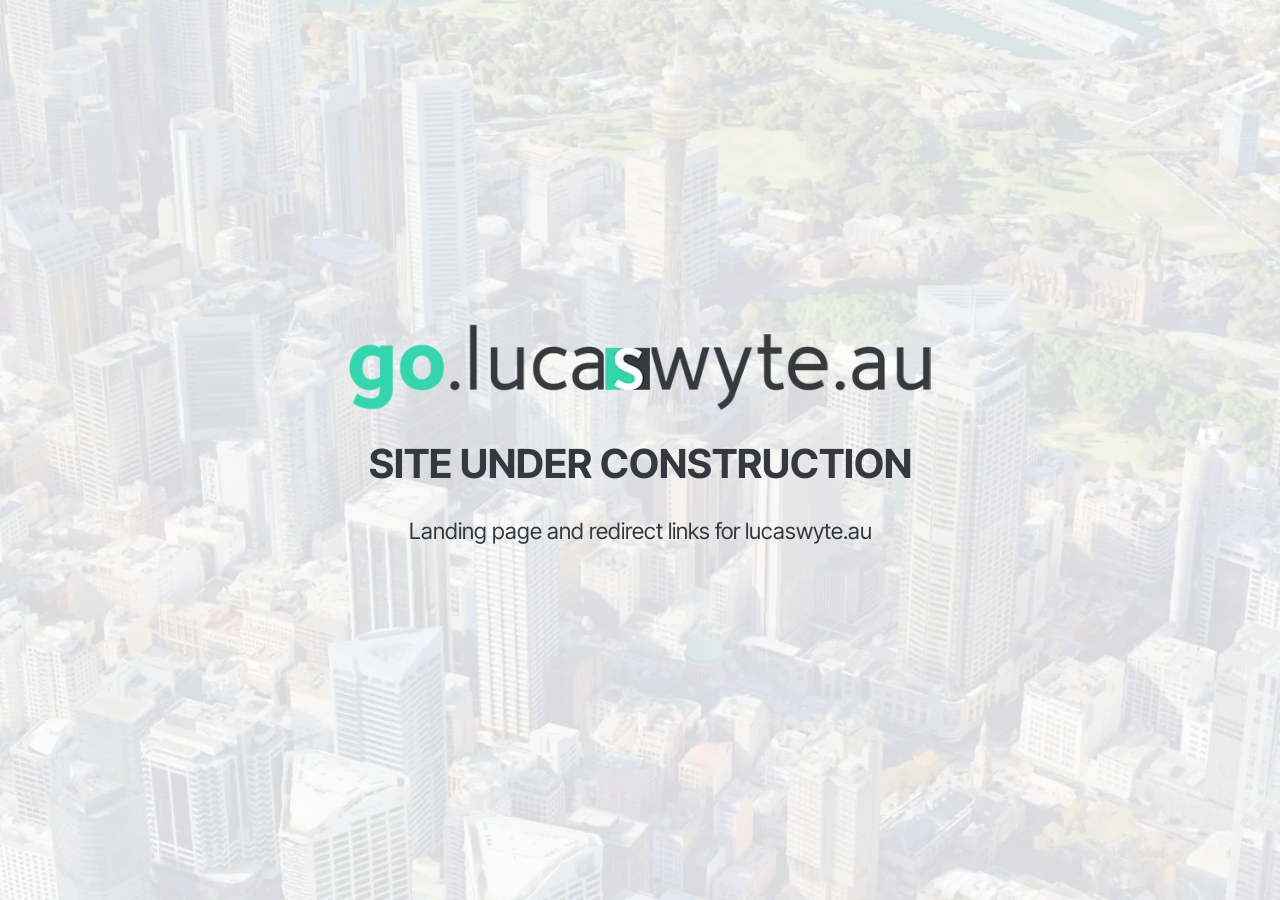
==== commit fe60b298: "create github pages" ====
--- a/index.html
+++ b/index.html
@@ -29,19 +29,18 @@
   
 
   
-  
+  <div class="mbr-overlay" style="opacity: 0.5; background-color: rgb(255, 255, 255);"></div>
 
   <div class="text-center container-fluid">
     <div class="row mb-4 justify-content-center">
-      <div class="col-12 col-md-4">
+      <div class="col-12 col-md-6">
         <img class="w-100" src="assets/images/go-lucaswyte-au-693x104.webp" alt="go.lucaswyte.au">
       </div>
     </div>
     <div class="row justify-content-center">
       <div class="col-md-12 col-lg-9">
-        <h1 class="mbr-section-title mbr-fonts-style mb-4 display-5"><p><strong>Personal redirect short links</strong></p></h1>
-        <p class="mbr-text mbr-fonts-style mb-4 display-7">
-          Powered by Short.io</p>
+        <h1 class="mbr-section-title mbr-fonts-style mb-4 display-5"><p><strong>SITE UNDER CONSTRUCTION</strong></p></h1>
+        <p class="mbr-text mbr-fonts-style mb-4 display-7">Landing page and redirect links for lucaswyte.au</p>
         
       </div>
     </div>
--- a/assets/mobirise/css/mbr-additional.css
+++ b/assets/mobirise/css/mbr-additional.css
@@ -702,7 +702,7 @@
   transition: color 0.6s;
 }
 .cid-uDMJ8OXmMp {
-  background-color: #ffffff;
+  background-image: url("../../../assets/images/white-1877x1040.webp");
 }
 .cid-uDMJ8OXmMp .mbr-fallback-image.disabled {
   display: none;
@@ -724,7 +724,7 @@
   color: #35393f;
 }
 .cid-uDMKLfgwi8 {
-  background-color: #ffffff;
+  background-image: url("../../../assets/images/white-1877x1040.webp");
 }
 .cid-uDMKLfgwi8 .mbr-fallback-image.disabled {
   display: none;
--- a/assets/mobirise/css/mbr-additional.css
+++ b/assets/mobirise/css/mbr-additional.css
@@ -702,7 +702,7 @@
   transition: color 0.6s;
 }
 .cid-uDMJ8OXmMp {
-  background-color: #ffffff;
+  background-image: url("../../../assets/images/white-1877x1040.webp");
 }
 .cid-uDMJ8OXmMp .mbr-fallback-image.disabled {
   display: none;
@@ -724,7 +724,7 @@
   color: #35393f;
 }
 .cid-uDMKLfgwi8 {
-  background-color: #ffffff;
+  background-image: url("../../../assets/images/white-1877x1040.webp");
 }
 .cid-uDMKLfgwi8 .mbr-fallback-image.disabled {
   display: none;
